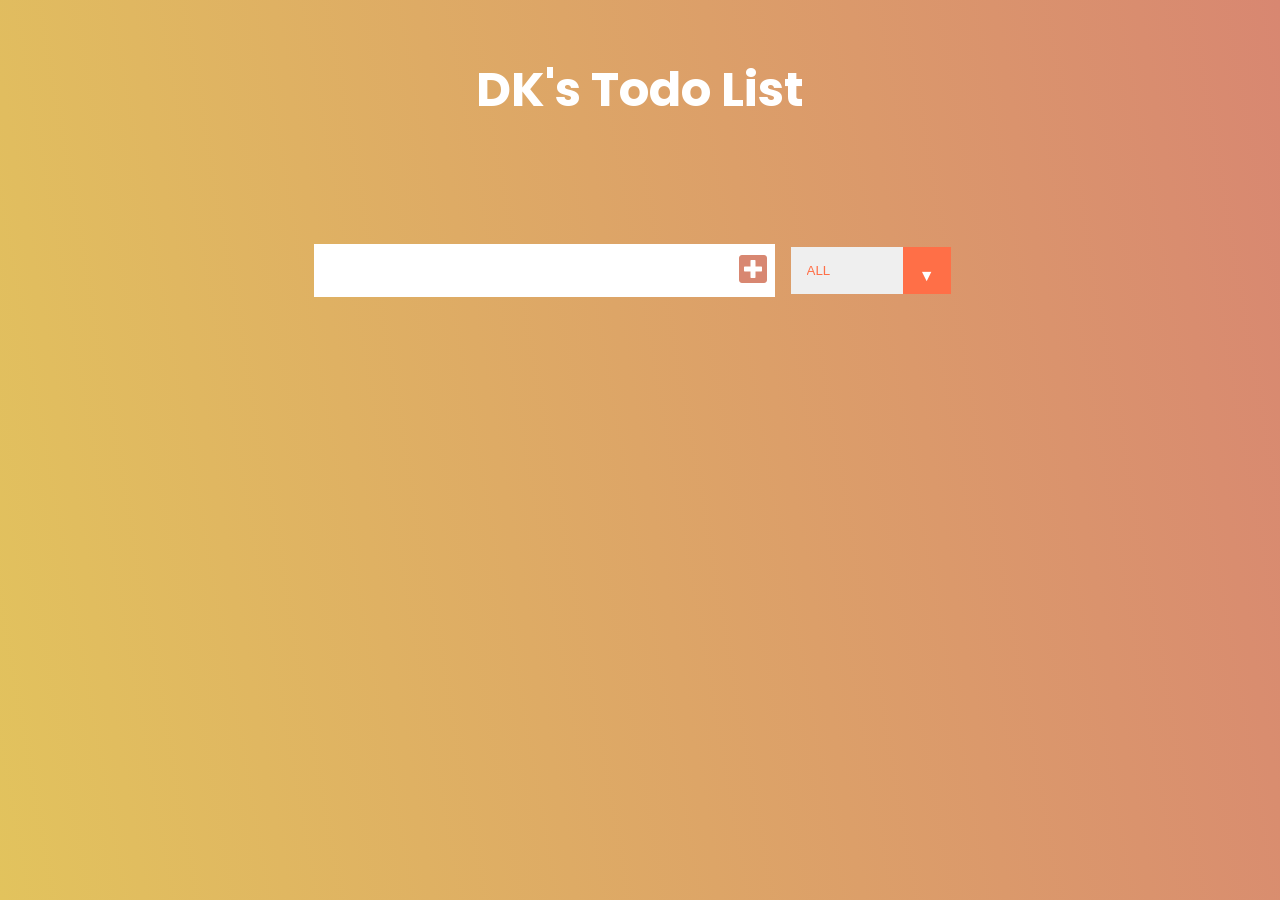
==== index.html @ f125c970 "changename htmlpage" ====
<!DOCTYPE html>
<html lang="en">
  <head>
    <meta charset="UTF-8" />
    <meta http-equiv="X-UA-Compatible" content="IE=edge" />
    <meta name="viewport" content="width=device-width, initial-scale=1.0" />
    <link rel="preconnect" href="https://fonts.gstatic.com" />
    <link
      href="https://fonts.googleapis.com/css2?family=Poppins:ital,wght@0,100;0,200;0,300;0,400;0,500;0,600;0,700;0,800;0,900;1,100;1,200;1,300;1,400;1,500;1,600;1,700;1,800;1,900&display=swap"
      rel="stylesheet"
    />
    <link
      rel="stylesheet"
      href="https://cdnjs.cloudflare.com/ajax/libs/font-awesome/5.15.2/css/all.min.css"
      integrity="sha512-HK5fgLBL+xu6dm/Ii3z4xhlSUyZgTT9tuc/hSrtw6uzJOvgRr2a9jyxxT1ely+B+xFAmJKVSTbpM/CuL7qxO8w=="
      crossorigin="anonymous"
    />
    <link rel="stylesheet" href="to-do.css" />
    <title>DK's To Do List</title>
  </head>
  <body>
    <header>
      <h1>DK's Todo List</h1>
    </header>
    <form>
      <input type="text" class="todo-input" />
      <button class="todo-button" type="submit">
        <i class="fas fa-plus-square"></i>
      </button>
      <div class="select">
        <select name="todos" class="filter-todo">
          <option value="all">ALL</option>
          <option value="completed">Completed</option>
          <option value="uncompleted">Uncompleted</option>
        </select>
      </div>
    </form>
    <div class="todo-container">
      <ul class="todo-list"></ul>
    </div>

    <script src="to.do.js"></script>
  </body>
</html>
---- to-do.css ----
* {
  margin: 0;
  padding: 0;
  box-sizing: border-box;
}

body {
  background-image: linear-gradient(80deg, #e2c35d, #d88771);
  color: white;
  font-family: "poppins", sans-serif;
  min-height: 100vh;
}

header {
  font-size: 1.5rem;
}

header,
form {
  min-height: 20vh;
  display: flex;
  justify-content: center;
  align-items: center;
}

form input,
form button {
  padding: 0.5rem;
  font-size: 2rem;
  border: none;
  background: white;
}

form button {
  color: #d88771;
  background: white;
  cursor: pointer;
  transition: all 0.3s ease;
}

form button:hover {
  background: #d88771;
  color: white;
}

.todo-container {
  display: flex;
  justify-content: center;
  align-items: center;
}

.todo-list {
  min-width: 30%;
  list-style: none;
}

.todo {
  margin: 0.5rem;
  background: white;
  color: black;
  font-size: 1.5rem;
  display: flex;
  justify-content: space-between;
  align-items: center;
  transition: all 0.5s ease;
}

.todo li {
  flex: 1;
}

.trash-btn,
.complete-btn {
  background: #ff6f47;
  color: white;
  border: none;
  padding: 1rem;
  cursor: pointer;
  font-size: 1rem;
}

.complete-btn {
  background: rgb(73, 204, 73);
}

.todo-item {
  padding: 0rem 0.5rem;
}

.fa-trash,
.fa-check {
  pointer-events: none;
}

.completed {
  text-decoration: line-through;
  opacity: 0.5;
}

.fall {
  transform: translateY(8rem) rotateZ(20deg);
  opacity: 0;
}

select {
  -webkit-appearance: none;
  -moz-appearance: none;
  -ms-appearance: none;
  appearance: none;
  outline: 0;
  border: 0;
  box-shadow: none;
  background-image: none;
}

.select {
  margin: 1rem;
  position: relative;
  overflow: hidden;
}

select {
  color: #ff6f47;
  width: 10rem;
  cursor: pointer;
  padding: 1rem;
}

.select::after {
  content: "\25BC";
  position: absolute;
  top: 0;
  right: 0;
  padding: 1rem;
  background: #ff6f47;
  cursor: pointer;
  pointer-events: none;
  transition: all 0.3s ease;
}

.select:hover::after {
  background: white;
  color: #ff6f47;
}
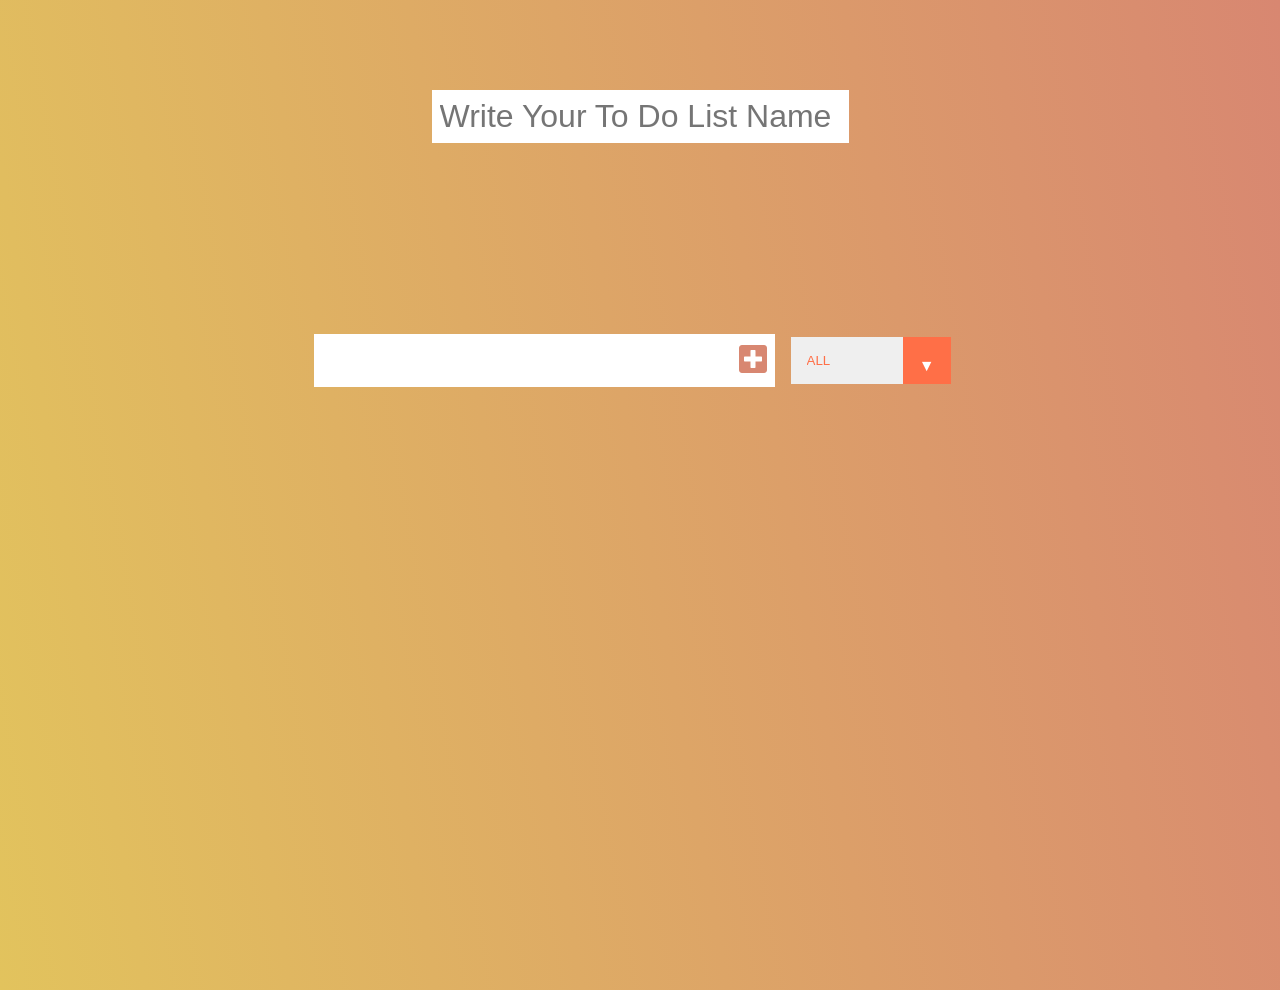
==== commit d632ac5b: "create title input" ====
--- a/index.html
+++ b/index.html
@@ -20,7 +20,14 @@
   </head>
   <body>
     <header>
-      <h1>DK's Todo List</h1>
+      <form class="js-form form">
+        <input
+          type="text"
+          placeholder="Write Your To Do List Name"
+          class="js-form__input"
+        />
+      </form>
+      <h1 class="js-greetings greetings"></h1>
     </header>
     <form>
       <input type="text" class="todo-input" />
@@ -38,7 +45,7 @@
     <div class="todo-container">
       <ul class="todo-list"></ul>
     </div>
-
+    <script src="gretting.js"></script>
     <script src="to.do.js"></script>
   </body>
 </html>
--- a/to-do.css
+++ b/to-do.css
@@ -12,7 +12,20 @@
 }
 
 header {
-  font-size: 1.5rem;
+  font-size: 1rem;
+  margin-top: 10vh;
+}
+.form,
+.greetings {
+  display: none;
+}
+
+.showing {
+  display: block;
+}
+
+h1 {
+  font-size: 3rem;
 }
 
 header,
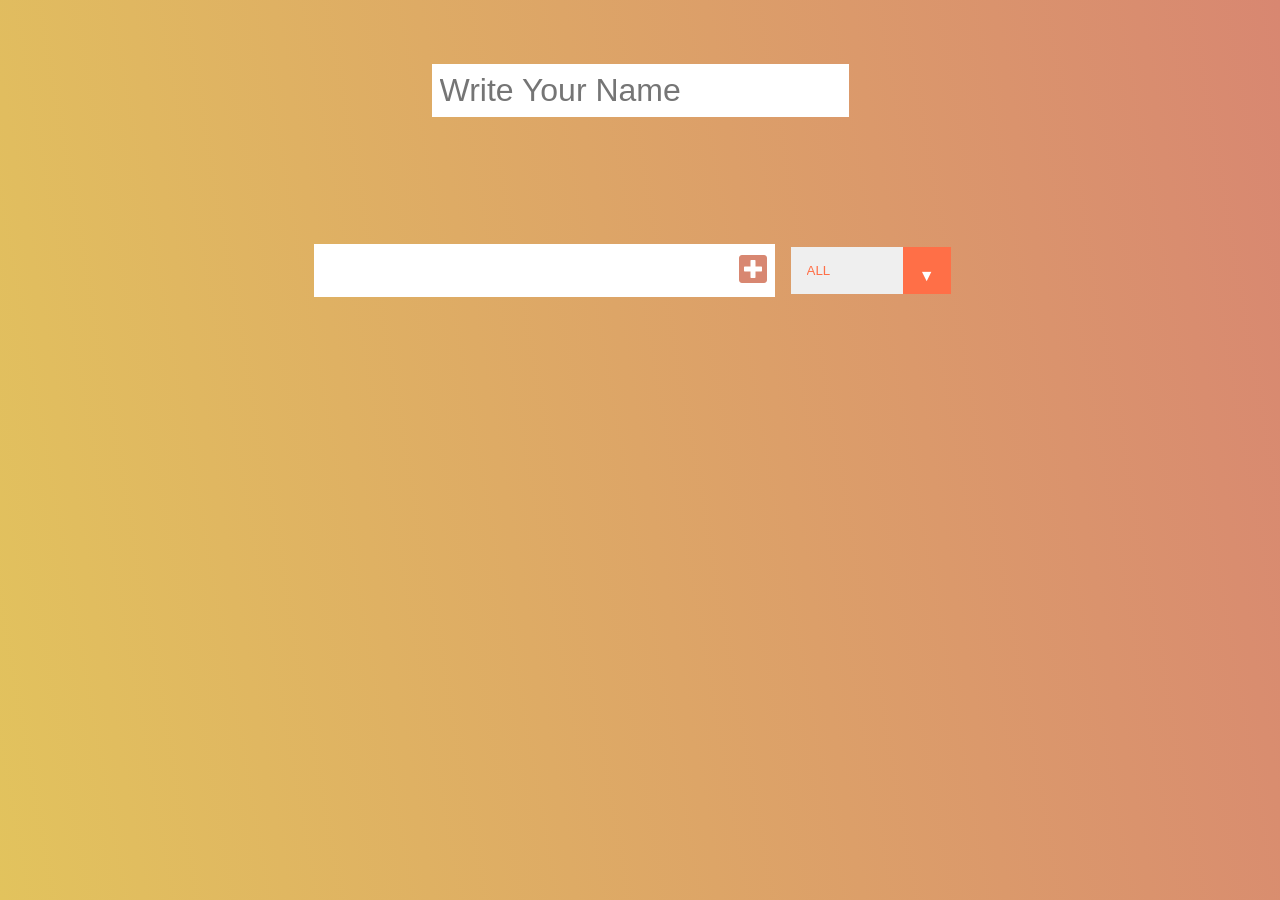
==== commit 989ec2ea: "retouch title input chage title input default value retouch title margin" ====
--- a/index.html
+++ b/index.html
@@ -23,13 +23,13 @@
       <form class="js-form form">
         <input
           type="text"
-          placeholder="Write Your To Do List Name"
+          placeholder="Write Your Name"
           class="js-form__input"
         />
       </form>
       <h1 class="js-greetings greetings"></h1>
     </header>
-    <form>
+    <form class="todo-form">
       <input type="text" class="todo-input" />
       <button class="todo-button" type="submit">
         <i class="fas fa-plus-square"></i>
--- a/to-do.css
+++ b/to-do.css
@@ -13,8 +13,8 @@
 
 header {
   font-size: 1rem;
-  margin-top: 10vh;
 }
+
 .form,
 .greetings {
   display: none;
@@ -29,7 +29,7 @@
 }
 
 header,
-form {
+.todo-form {
   min-height: 20vh;
   display: flex;
   justify-content: center;
